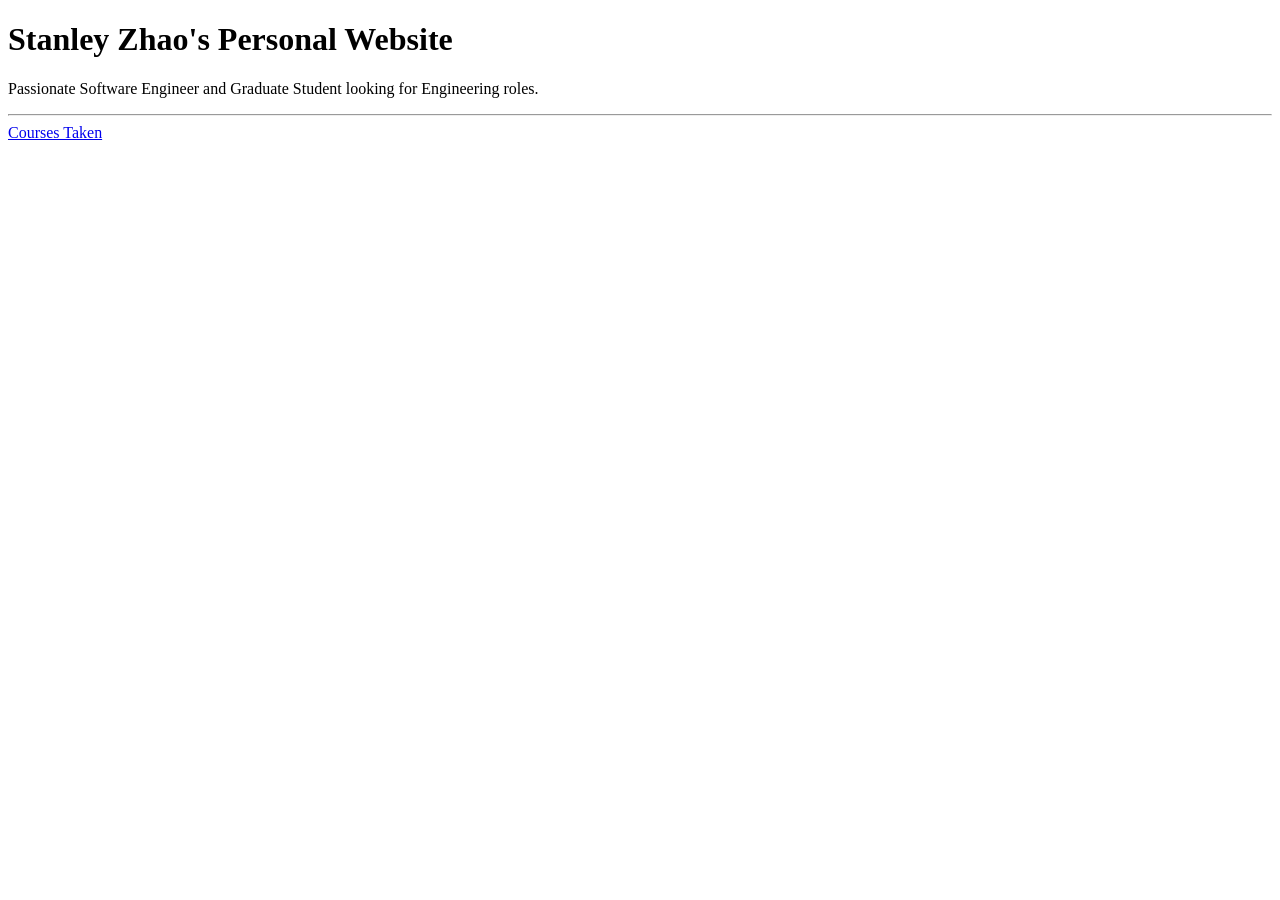
==== index.html @ 7cf902f9 "added courses" ====
<!DOCTYPE html>
<html lang="en">
<head>
    <meta charset="UTF-8">
    <meta name="viewport" content="width=device-width, initial-scale=1.0">
    <title>Personal Website</title>
    <h1>Stanley Zhao's Personal Website</h1>
</head>

<body>
    <p>Passionate Software Engineer and Graduate Student looking for Engineering roles.</p>
    <hr /></hr>
    <a href="./courses.html">
        Courses Taken
    </a>
</body>
</html>
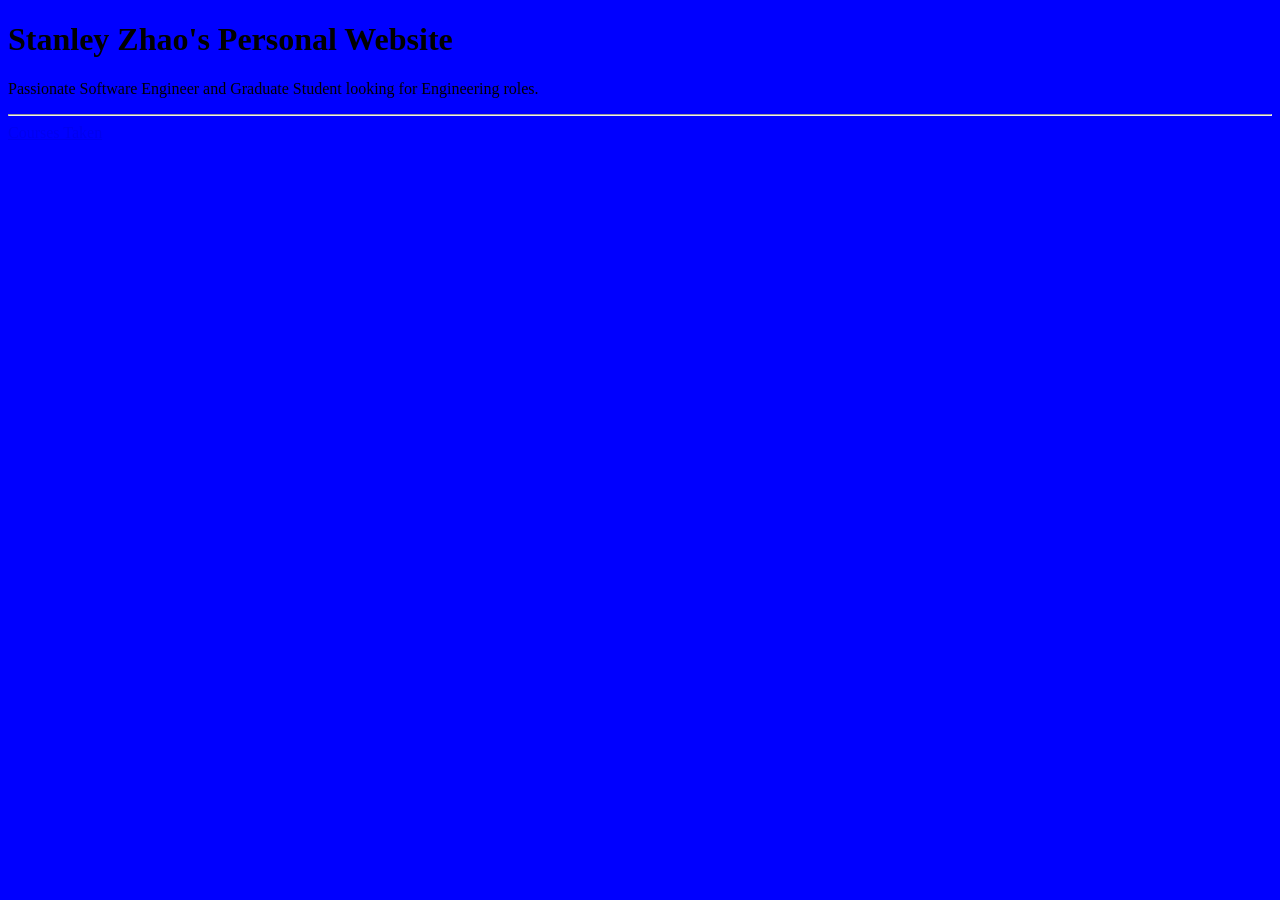
==== commit 54a9a692: "added css" ====
--- a/index.html
+++ b/index.html
@@ -1,6 +1,10 @@
 <!DOCTYPE html>
 <html lang="en">
 <head>
+    <link 
+        rel="stylesheet" 
+        href="styles.css"
+    />
     <meta charset="UTF-8">
     <meta name="viewport" content="width=device-width, initial-scale=1.0">
     <title>Personal Website</title>
--- a/styles.css
+++ b/styles.css
@@ -0,0 +1,3 @@
+html {
+    background: blue;
+}
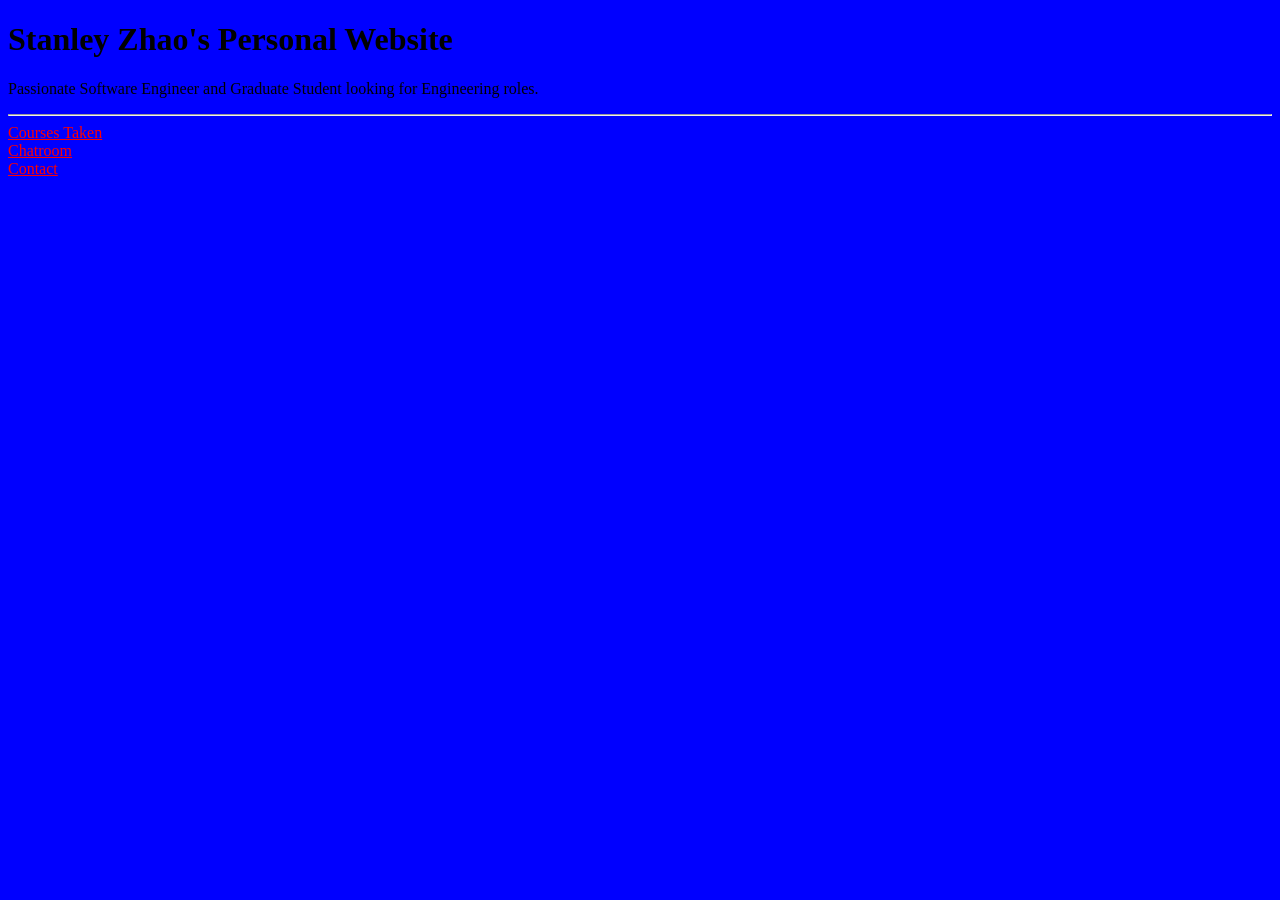
==== commit 37bc77d5: "added chatroom template" ====
--- a/index.html
+++ b/index.html
@@ -17,5 +17,13 @@
     <a href="./courses.html">
         Courses Taken
     </a>
+    <br>
+    <a href="./chatroom.html">
+        Chatroom
+    </a>
+    <br>
+    <a href="./contact.html">
+        Contact
+    </a>
 </body>
 </html>
--- a/styles.css
+++ b/styles.css
@@ -1,3 +1,7 @@
 html {
     background: blue;
+}
+
+a {
+    color: red;
 }
